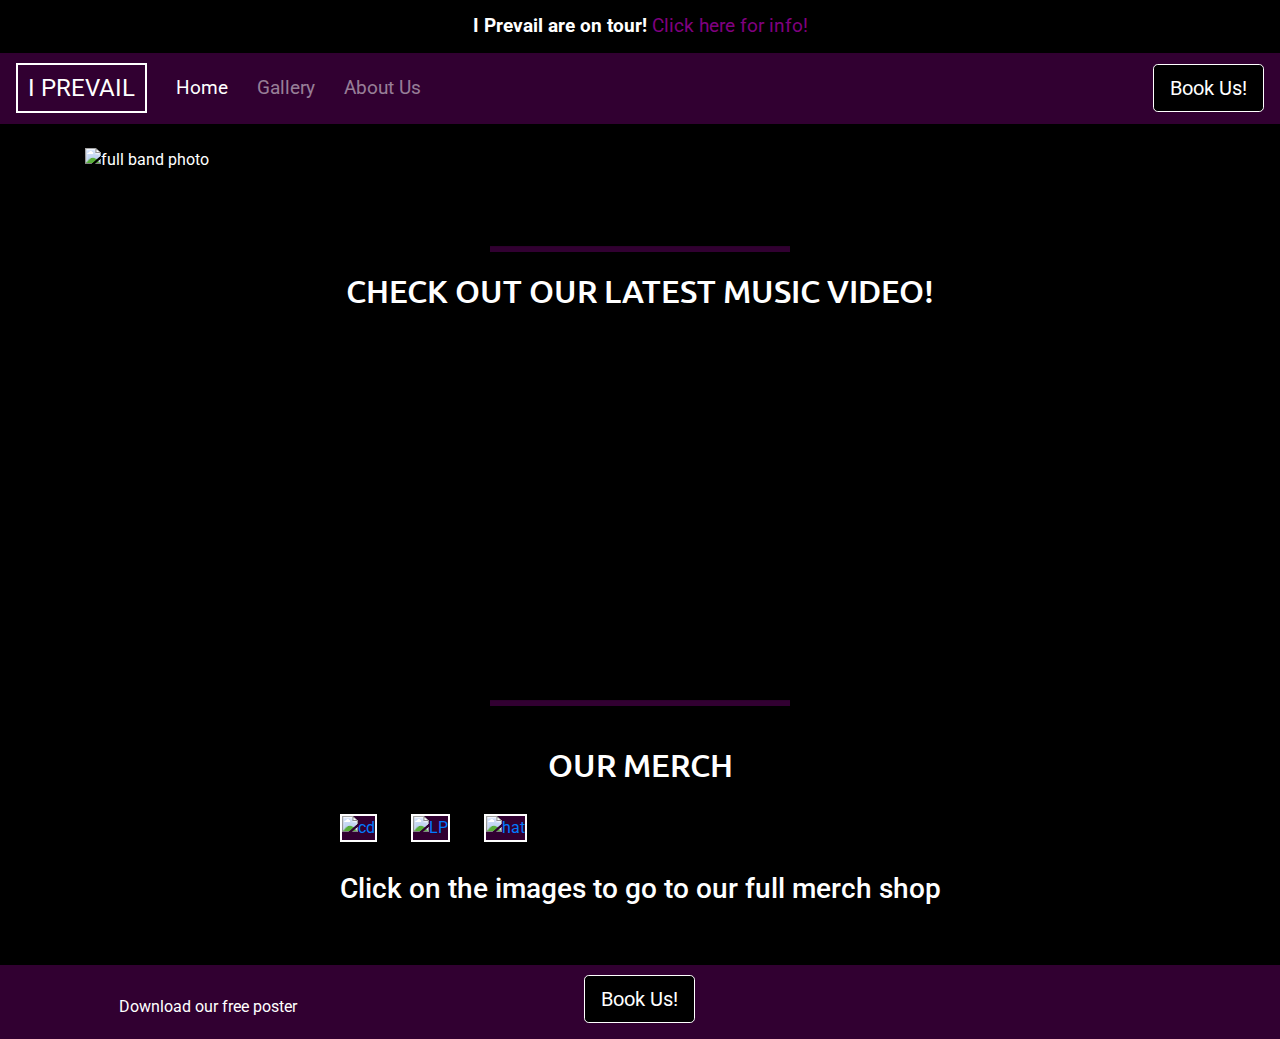
==== index.html @ ca073f79 "changed index full band image from col-12 to container to just center image with margin auto" ====
<!DOCTYPE html>
<html lang="en">
<head>
    <meta charset="UTF-8">
    <meta name="viewport" content="width=device-width, initial-scale=1.0">
    <title>I Prevail</title>
    <link rel="stylesheet" href="https://stackpath.bootstrapcdn.com/bootstrap/4.5.2/css/bootstrap.min.css" type="text/css">
    <link href="https://fonts.googleapis.com/css2?family=Roboto:wght@300;400;500;700;900&family=Ubuntu:wght@300;400;500;700&display=swap" rel="stylesheet" type="text/css">
    <link rel="stylesheet" href="https://use.fontawesome.com/releases/v5.14.0/css/all.css" integrity="sha384-HzLeBuhoNPvSl5KYnjx0BT+WB0QEEqLprO+NBkkk5gbc67FTaL7XIGa2w1L0Xbgc" crossorigin="anonymous">
    <link rel="stylesheet" href="assets/css/style.css" type="text/css">

</head>
<body>
    <div class="container-fluid navalert-container">
        <div class="container-fluid alert-container">
            <div class="row">
                <div class="col-12">
                    <div class="tour-alert alert alert-primary">
                        <strong>I Prevail are on tour!</strong>
                        <a href="https://iprevailband.com/#tour" target="_blank">Click here for info!</a>
                    </div>    
                </div>
            </div>
        </div>
        <nav class="navbar navbar-dark navbar-expand-sm">

            <button class="navbar-toggler ml-auto" type="button" data-toggle="collapse" data-target="#navbarcollapse" aria-controls="navbarcollapse" aria-expanded="false" aria-label="Toggle navigation">
            <span class="navbar-toggler-icon"></span></button>

            <div class="collapse navbar-collapse" id="navbarcollapse">
                <a href="#" class="navbar-brand d-none d-sm-block">I Prevail</a>
                <ul class="navbar-nav nav list-inline">
                    <li class="nav-item list-inline-item"><a class="active nav-link" href="index.html">Home</a></li>
                    <li class="nav-item list-inline-item"><a class="nav-link" href="gallery.html">Gallery</a></li>
                    <li class="nav-item list-inline-item"><a class="nav-link" href="about.html">About Us</a></li>
                </ul>
            </div>
            <div class="navbarbutton d-none d-sm-inline">
                <button class="btn btn-signup-og btn-lg" data-toggle="modal" data-target="#bookusModal">Book Us!</button>
            </div>
        </nav>        
    </div>   

    <div class="container-fluid full-band-image d-none d-lg-inline">
            <div class="row">
                <div class="container">
                    <img src="../assets/images/iprevailband.jpg" alt="full band photo">
                </div>
            </div>
    </div>

    <hr class="block-divider block-divider-color1">
        
    <div class="container-fluid latest-music">
            <div class="row">
                <div class="col-12 latest-video">
                    <h2 class="ubuntu">Check out our latest music video!</h2>
                    
                    <div class="videoWrapper">
                    <iframe width="1280" height="540" src="https://www.youtube.com/embed/5KDR0M-Edrg" frameborder="0" allow="accelerometer; autoplay; encrypted-media; gyroscope; picture-in-picture" allowfullscreen></iframe>
                    </div>
                    <hr class="block-divider block-divider-color1">
                </div>
            </div>
    </div> 

    <div class="container merch">
        <div class="row">
            <div class="col-12">
                <h2 class="ubuntu">Our merch</h2>
                <a href="https://store.fearlessrecords.com/pages/i-prevail" target="_blank">
                <img class="merch-image" src="../assets/images/merch/iprevail_cd.jpg" alt="cd">
                <img class="merch-image" src="../assets/images/merch/trauma_lp.jpg" alt="LP">
                <img class="merch-image" src="../assets/images/merch/trauma_hat.jpg" alt="hat">
                </a>
                <h3>Click on the images to go to our full merch shop</h3>
            </div>
        </div>    
    </div>
    
    <footer class="container-fluid">
        <div class="row">
            <div class="col-4">
                <div class="footer-title download-title">
                    <p>Download our free poster
                        <a href="assets/poster/poster.jpg" target="_blank" class="poster-jpg">
                            <i class="fas fa-portrait"></i>
                            <span class="sr-only">Download Link</span>
                        </a>
                    </p>
                </div>
            </div>
            <div class="col-4">
                <div class="footer-title">
                    <button class="btn btn-signup-og btn-lg" data-toggle="modal" data-target="#bookusModal">Book Us!</button>
                </div>
            </div>
            <div class="col-4">
                <ul class="list-inline social-links footer-title">
                    <li class="list-inline-item">
                        <a target="_blank" href="https://www.facebook.com/IPrevailBand/">
                            <i class="fab fa-facebook-square" aria-hidden="true"></i>
                            <span class="sr-only">Facebook</span>
                        </a>
                    </li>
                    <li class="list-inline-item">
                        <a target="_blank" href="https://twitter.com/IPrevailBand">
                            <i class="fab fa-twitter" aria-hidden="true"></i>
                            <span class="sr-only">Twitter</span>
                        </a>
                    </li>
                    <li class="list-inline-item">
                        <a target="_blank" href="https://www.instagram.com/iprevailband/?hl=en">
                            <i class="fab fa-instagram" aria-hidden="true"></i>
                            <span class="sr-only">Instagram</span>
                        </a>
                    </li>
                    <li class="list-inline-item">
                        <a target="_blank" href="https://www.youtube.com/channel/UCgN1463ngpGdCpAbCBGFteg">
                            <i class="fab fa-youtube" aria-hidden="true"></i>
                            <span class="sr-only">YouTube</span>
                        </a>
                    </li>
                </ul>
            </div>
        </div>
    </footer>

    <div class="modal" tabindex="-1" role="dialog" id="bookusModal">
        <div class="modal-dialog">
            <div class="modal-content">
                <div class="modal-header">
                    <h5 class="modal-title">Book us for a show!</h5>
                    <button type="button" class="close" data-dismiss="modal" aria-label="Close">
            <span aria-hidden="true">&times;</span>
        </button>
                </div>
                <div class="modal-body">
                    <form>
                        <div class="form-group">
                            <label for="InputEmail">Email address</label>
                            <input type="email" class="form-control" id="InputEmail" aria-describedby="emailHelp" required>
                            <small id="emailHelp" class="form-text text-muted">We'll never share your email with anyone else.</small>
                        </div>
                        <div class="form-group">
                            <label for="Date">What date do you want us to play?</label>
                            <input type="date" class="form-control" id="date" placeholder="Date" required>
                        </div>
                        <div class="form-group">
                            <label for="location">Where do you want us to play?</label>
                            <input type="textarea" class="form-control" id="location" placeholder="Location" required>
                        </div>
                        <div class="form-group">
                            <label for="freeform">Info about the show</label>
                            <textarea rows="4" type="textarea" class="form-control" id="textarea" placeholder="Please give us some info about the show"></textarea>
                        </div>
                        <button type="submit" class="btn btn-success">Submit</button>
                        </form>
                </div>
            </div>
        </div>
    </div>

<script src="https://code.jquery.com/jquery-3.5.1.slim.min.js" integrity="sha384-DfXdz2htPH0lsSSs5nCTpuj/zy4C+OGpamoFVy38MVBnE+IbbVYUew+OrCXaRkfj" crossorigin="anonymous"></script>
<script src="https://cdn.jsdelivr.net/npm/popper.js@1.16.1/dist/umd/popper.min.js" integrity="sha384-9/reFTGAW83EW2RDu2S0VKaIzap3H66lZH81PoYlFhbGU+6BZp6G7niu735Sk7lN" crossorigin="anonymous"></script>
<script src="https://stackpath.bootstrapcdn.com/bootstrap/4.5.2/js/bootstrap.min.js" integrity="sha384-B4gt1jrGC7Jh4AgTPSdUtOBvfO8shuf57BaghqFfPlYxofvL8/KUEfYiJOMMV+rV" crossorigin="anonymous"></script>
</body>
</html>
---- assets/css/style.css ----
body {
    font-family: "Roboto", sans-serif;
    background-color: black;
    color: white;
}

.ubuntu {
    font-family: "Ubuntu", sans-serif;
    text-transform: uppercase;
}

/* block dividers */

.block-divider{
    width: 300px;
    height: 5px;
    margin-top: 50px;
    margin-bottom: 20px;
}

.block-divider-color1 {
    background-color: rgb(49, 0, 49);
}

.block-divider-color2 {
    background-color: black;
}

/* full band image */

.full-band-image {
    margin: auto;
}

/*nav alert*/

.tour-alert {
    padding: 10px, 10px;
    margin: 0;
    background-color: black;
    color: white;
    border: none;
    text-align: center;
    font-size: 120%;
}

.tour-alert a {
    color: purple;
}

.navalert-container {
    padding: 0;
    margin: 0;
}

.navalert-container .col-12 {
    padding: 0
}

/* nav bar */

.navbar {
    margin: 0;
    width: 100%;
    background-color: rgb(49, 0, 49);
}

.navbar ul {
    list-style: none;
    text-align: center;
    padding: 0;
    margin: 0;
}

.navbar li {
    display: inline-block;
    margin: 5px;
    font-size: 120%;
}

.navbar-brand {
    text-transform: uppercase;
    font-size: 150%;
    border: solid 2px white;
    padding-left: 10px;
    padding-right: 10px;
}

.navbarbutton {
    float: right;
}

/* latest music */

.latest-music  {
    align-items: center;
    justify-content: center;
    display: flex;
    margin-bottom: 20px;
    margin-top: 0;
}

.latest-music h1 {
    text-align: center;
    margin-top: 20px;
    margin-bottom: 20px;
}

.videoWrapper {
  position: relative;
  padding-bottom: 56.25%;
  height: 0;
}

.videoWrapper iframe {
  position: absolute;
  top: 0;
  left: 0;
  width: 100%;
  height: 100%;
}

/* Merch */

.merch {
    align-items: center;
    justify-content: center;
    display: flex;

    margin-bottom: 30px;
}

.merch h2,h3 {
    text-align: center;
    margin-bottom: 30px;
}

.merch h3 {
    margin-top: 30px;
}

.merch-image {
    background-color: rgb(49, 0, 49);
    max-width: 300px;
    max-height: 300px;
    margin-right: 30px;
    border: solid 2px white;
}

/* Band Wiki */

.band-wiki-section {
    background-color: black;
}

.band-wiki {
    text-align: center;
}

.bandinfo {
    margin-top: 10px;
    margin-bottom: 20px;
}

.bandinfo-title {
    margin-bottom: 20px;
    margin-top: 100px;
}

.member-body {
    margin-bottom: 30px;
}

.member-body h4 {
    text-transform: uppercase;
    margin-bottom: 10px;
    text-decoration: underline;
}

.member-bio {
    margin-left: 30px;
    margin-right: 30px;
    margin-bottom: 30px;

}

/* Footer */

footer {
    margin-top: 20px;
    background-color: rgb(49, 0, 49);
}

.footer-title {
    text-align: center;
    margin-top: 10px;
}

.poster-jpg i {
    font-size: 25px;
    color: white;
    text-align: center;
    padding-left: 10px;
}

.social-links {
    margin-top: 10px;
}

.social-links li a i {
    width: 40px;
    height: 40px;
    color: rgb(49, 0, 49);
    background-color: white;
    text-align: center;
    padding-top: 10px;
    font-size: 20px;
    border-radius: 30%;
}

.download-title p {
    padding-bottom: 0;
    padding-top: 10px;
}

.btn-signup-og {
    color: white;
    background-color: black;
    border: solid 1px white;
}

/* Modal */

.modal-title {
    color: black;
}

.form-group label {
    color: black;
}

/* Carousel */

.bandcarousel {
    margin-top: 30px;
}

/* Gallery */

.gallery-latest-show {
    margin-top: 100px;
    text-align: center;
}

.gallery-container {
    align-content: center;
}

.imglist a {
    display: inline-block;
    margin-left: 2.5%;
    margin-bottom: 30px;
}

.gallery-title {
    text-align: center;
    margin-top: 30px;
    margin-bottom: 30px;
}
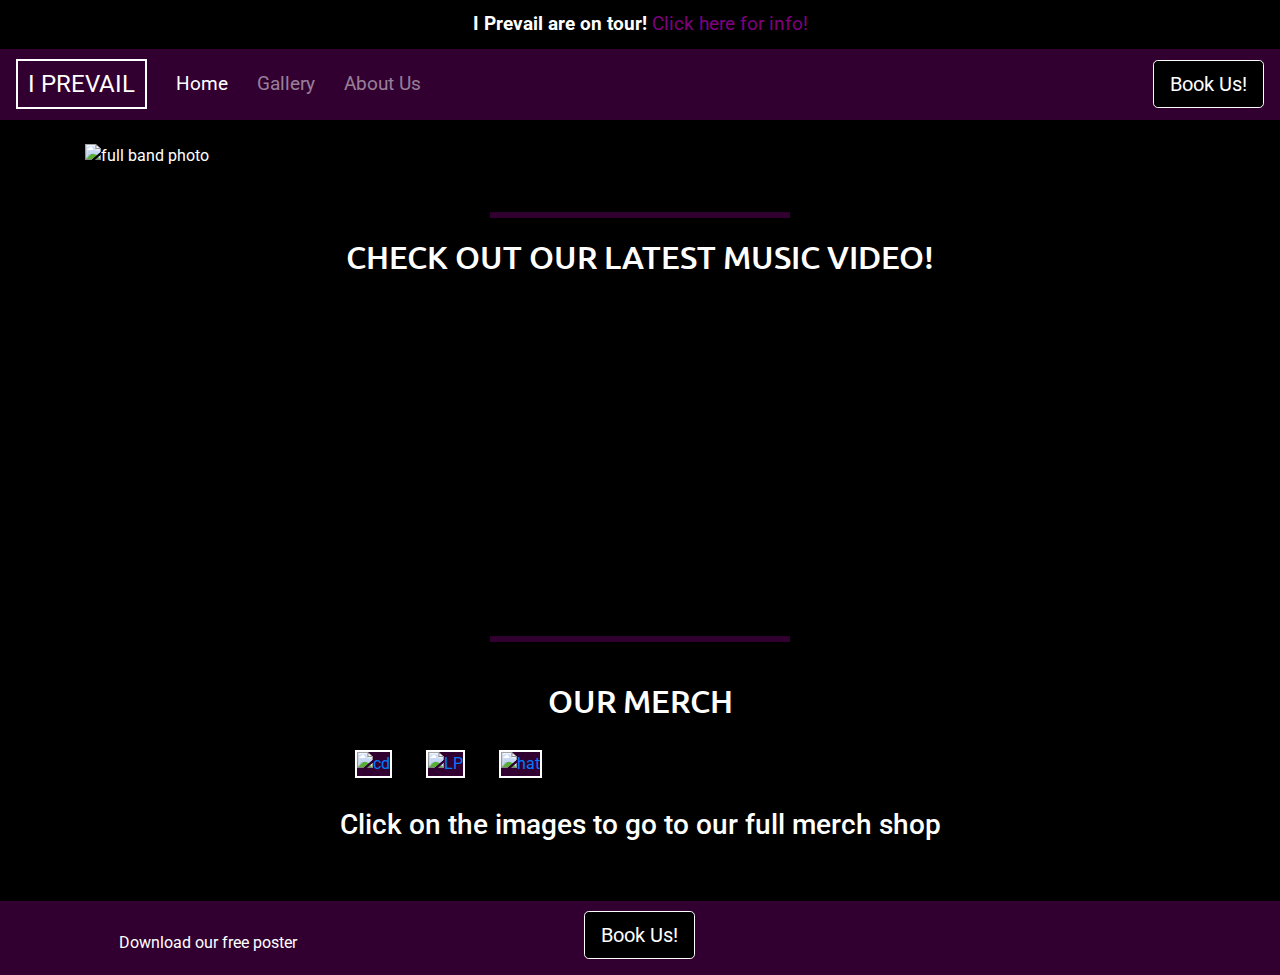
==== commit 518e9873: "line 147 of index.html, removed placeholder attribute, showing error in validator due to it being a " ====
--- a/index.html
+++ b/index.html
@@ -70,8 +70,8 @@
                 <h2 class="ubuntu">Our merch</h2>
                 <a href="https://store.fearlessrecords.com/pages/i-prevail" target="_blank">
                 <img class="merch-image" src="../assets/images/merch/iprevail_cd.jpg" alt="cd">
-                <img class="merch-image" src="../assets/images/merch/trauma_lp.jpg" alt="LP">
-                <img class="merch-image" src="../assets/images/merch/trauma_hat.jpg" alt="hat">
+                <img class="merch-image d-none d-md-inline" src="../assets/images/merch/trauma_lp.jpg" alt="LP">
+                <img class="merch-image d-none d-xl-inline" src="../assets/images/merch/trauma_hat.jpg" alt="hat">
                 </a>
                 <h3>Click on the images to go to our full merch shop</h3>
             </div>
@@ -144,7 +144,7 @@
                         </div>
                         <div class="form-group">
                             <label for="Date">What date do you want us to play?</label>
-                            <input type="date" class="form-control" id="date" placeholder="Date" required>
+                            <input type="date" class="form-control" id="date" required>
                         </div>
                         <div class="form-group">
                             <label for="location">Where do you want us to play?</label>
--- a/assets/css/style.css
+++ b/assets/css/style.css
@@ -14,7 +14,7 @@
 .block-divider{
     width: 300px;
     height: 5px;
-    margin-top: 50px;
+    margin-top: 20px;
     margin-bottom: 20px;
 }
 
@@ -29,13 +29,13 @@
 /* full band image */
 
 .full-band-image {
-    margin: auto;
+    margin-top: 0
 }
 
 /*nav alert*/
 
 .tour-alert {
-    padding: 10px, 10px;
+    padding: 10px 10px;
     margin: 0;
     background-color: black;
     color: white;
@@ -143,7 +143,8 @@
     background-color: rgb(49, 0, 49);
     max-width: 300px;
     max-height: 300px;
-    margin-right: 30px;
+    margin-right: 15px;
+    margin-left: 15px;
     border: solid 2px white;
 }
 
@@ -164,7 +165,7 @@
 
 .bandinfo-title {
     margin-bottom: 20px;
-    margin-top: 100px;
+    margin-top: 30px;
 }
 
 .member-body {
@@ -248,7 +249,7 @@
 /* Gallery */
 
 .gallery-latest-show {
-    margin-top: 100px;
+    margin-top: 30px;
     text-align: center;
 }
 
@@ -264,6 +265,8 @@
 
 .gallery-title {
     text-align: center;
-    margin-top: 30px;
-    margin-bottom: 30px;
+}
+
+.gallery-title h3 {
+    margin-bottom: 0;
 }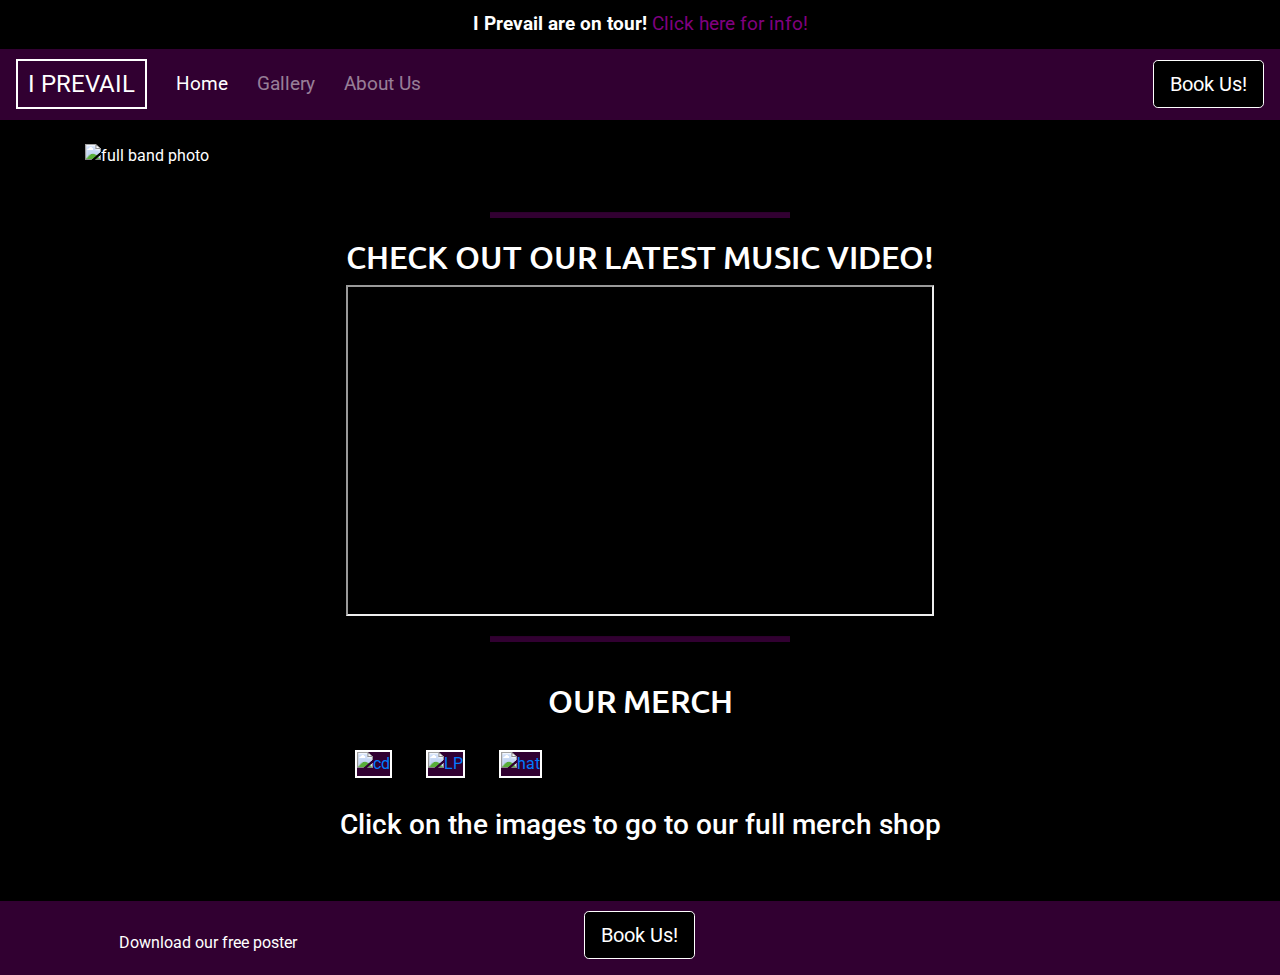
==== commit 58f95d86: "quick fix of modals on all html pages, removed capital I(i) from Inputemail id, now inputEmail" ====
--- a/index.html
+++ b/index.html
@@ -57,7 +57,7 @@
                     <h2 class="ubuntu">Check out our latest music video!</h2>
                     
                     <div class="videoWrapper">
-                    <iframe width="1280" height="540" src="https://www.youtube.com/embed/5KDR0M-Edrg" frameborder="0" allow="accelerometer; autoplay; encrypted-media; gyroscope; picture-in-picture" allowfullscreen></iframe>
+                    <iframe width="1280" height="540" src="https://www.youtube.com/embed/5KDR0M-Edrg" allow="accelerometer; autoplay; encrypted-media; gyroscope; picture-in-picture" allowfullscreen></iframe>
                     </div>
                     <hr class="block-divider block-divider-color1">
                 </div>
@@ -138,21 +138,21 @@
                 <div class="modal-body">
                     <form>
                         <div class="form-group">
-                            <label for="InputEmail">Email address</label>
-                            <input type="email" class="form-control" id="InputEmail" aria-describedby="emailHelp" required>
+                            <label for="inputEmail">Email address</label>
+                            <input type="email" class="form-control" id="inputEmail" aria-describedby="emailHelp" required>
                             <small id="emailHelp" class="form-text text-muted">We'll never share your email with anyone else.</small>
                         </div>
                         <div class="form-group">
-                            <label for="Date">What date do you want us to play?</label>
+                            <label for="date">What date do you want us to play?</label>
                             <input type="date" class="form-control" id="date" required>
                         </div>
                         <div class="form-group">
                             <label for="location">Where do you want us to play?</label>
-                            <input type="textarea" class="form-control" id="location" placeholder="Location" required>
+                            <textarea rows="1" class="form-control" id="location" placeholder="Location" required></textarea>
                         </div>
                         <div class="form-group">
-                            <label for="freeform">Info about the show</label>
-                            <textarea rows="4" type="textarea" class="form-control" id="textarea" placeholder="Please give us some info about the show"></textarea>
+                            <label for="textarea">Info about the show</label>
+                            <textarea rows="4" class="form-control" id="textarea" placeholder="Please give us some info about the show"></textarea>
                         </div>
                         <button type="submit" class="btn btn-success">Submit</button>
                         </form>
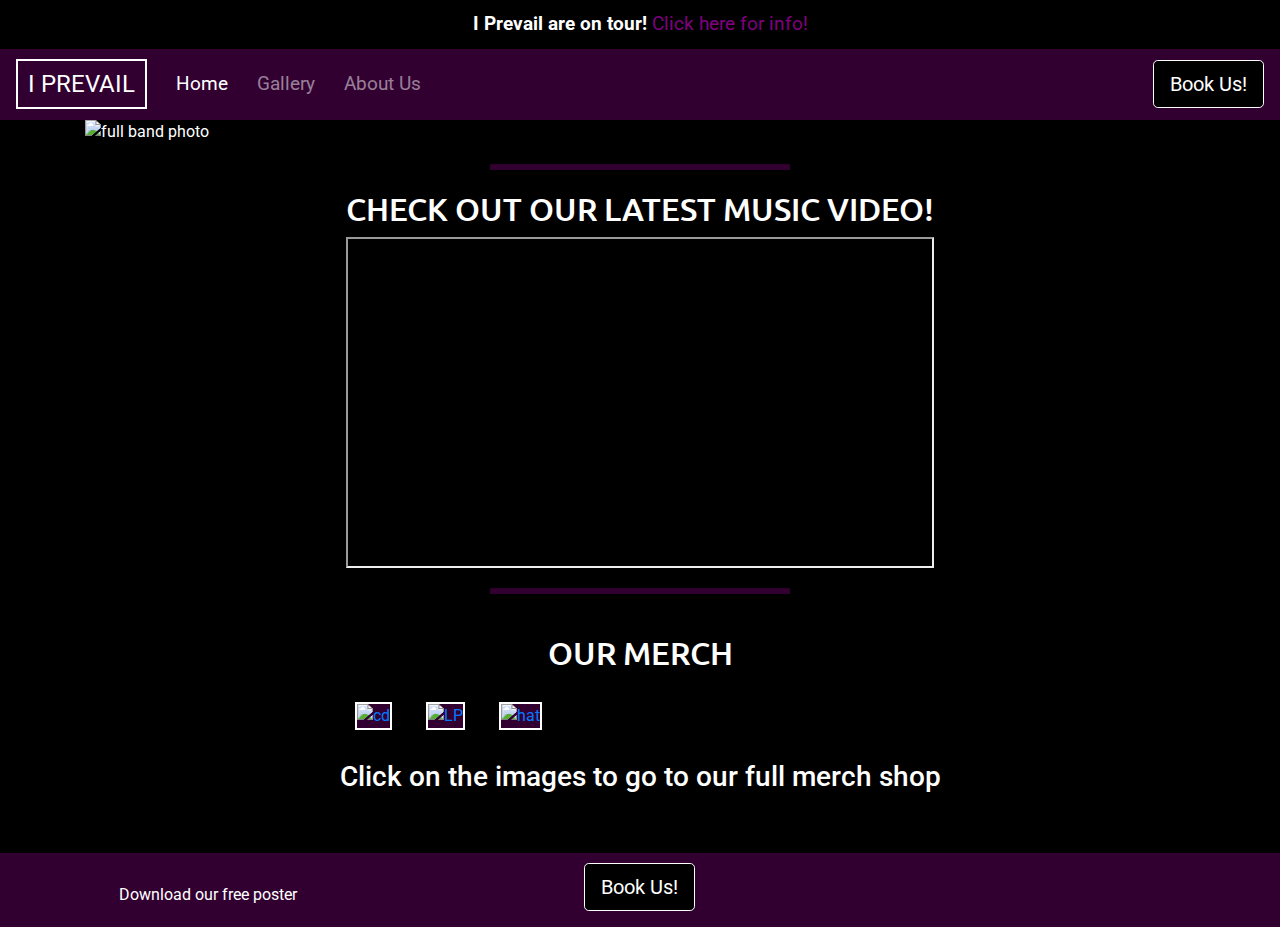
==== commit c34806e5: "added class to row for full band image, used class to remove padding and margin in css that was caus" ====
--- a/index.html
+++ b/index.html
@@ -42,7 +42,7 @@
     </div>   
 
     <div class="container-fluid full-band-image d-none d-lg-inline">
-            <div class="row">
+            <div class="row full-image-row">
                 <div class="container">
                     <img src="../assets/images/iprevailband.jpg" alt="full band photo">
                 </div>
--- a/assets/css/style.css
+++ b/assets/css/style.css
@@ -28,8 +28,14 @@
 
 /* full band image */
 
+.full-image-row {
+    padding: 0;
+    margin: 0;
+}
+
 .full-band-image {
-    margin-top: 0
+    margin: 0;
+    padding: 0;
 }
 
 /*nav alert*/
